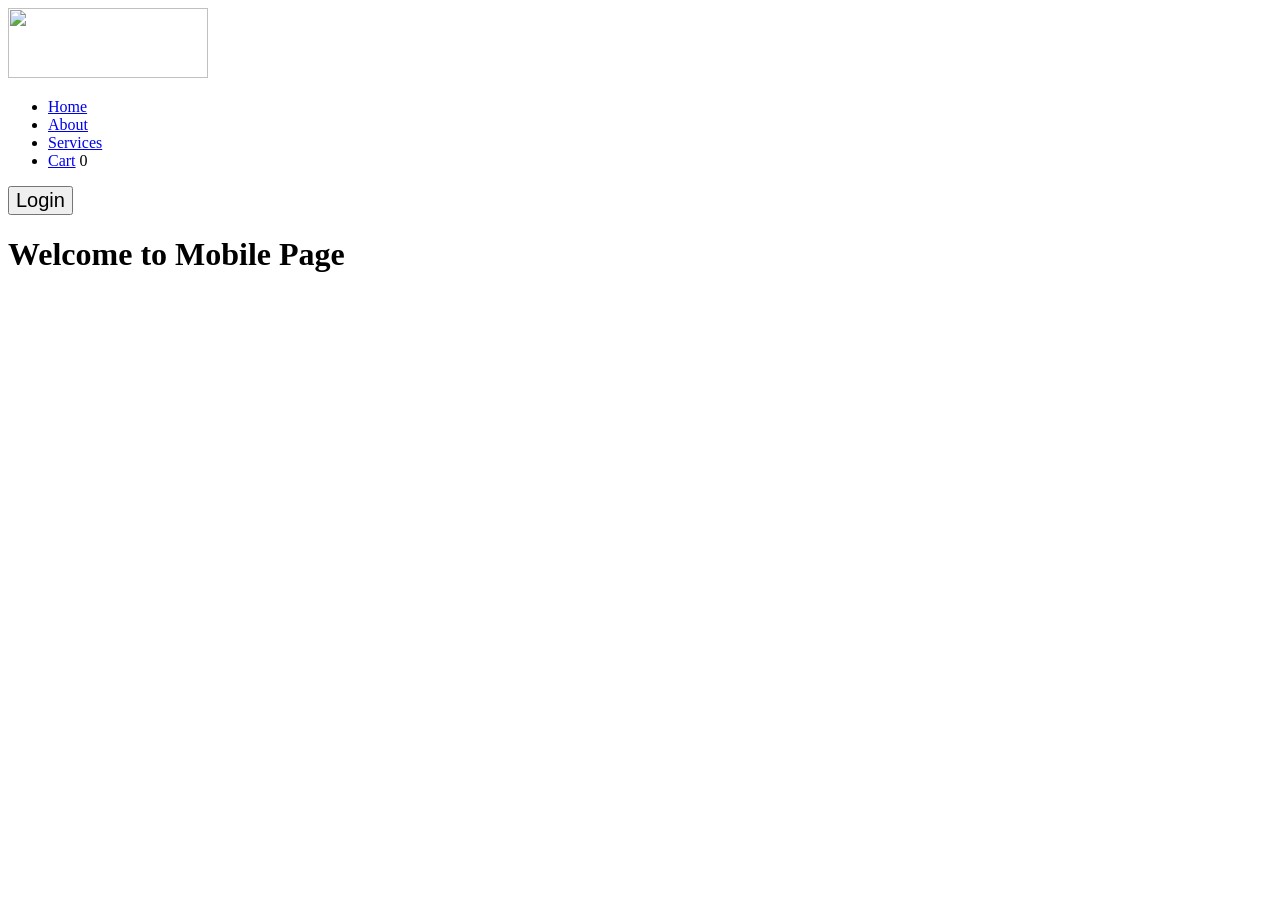
==== index.html @ 779d8d7b "push" ====
<!DOCTYPE html>
<html lang="en">
<head>
    <meta charset="UTF-8">
    <meta name="viewport" content="width=device-width, initial-scale=1.0">
    <title>Home Page</title>
    <link rel="stylesheet" href="../homepage/css/main.css">
    <script src="../homepage/index.js" defer></script>
</head>
<body>
    <div class="navigation_bar">
        <div class="logo"><img src="../homepage/assets/flipkart-logo.png" height="70px" width="200px" style="object-fit: cover;"></div>

        <ul>
            <li><a href="../homepage/index.html">Home</a></li>
            <li><a href="../homepage/About/index.html">About</a></li>
            <li><a href="../homepage/service/index.html">Services</a></li>
            <li class="cart_li"><a href="../homepage/cart/index.html">Cart</a>
                <span>0</span>
            </li>
        </ul>

        <a href="../homepage/login/index.html"><input type="button" value="Login" class="login_button" style="font-size: 20px;"></a>
    </div>

    <h1>Welcome to Mobile Page</h1>

    <div id="api">

    </div>
</body>
</html>
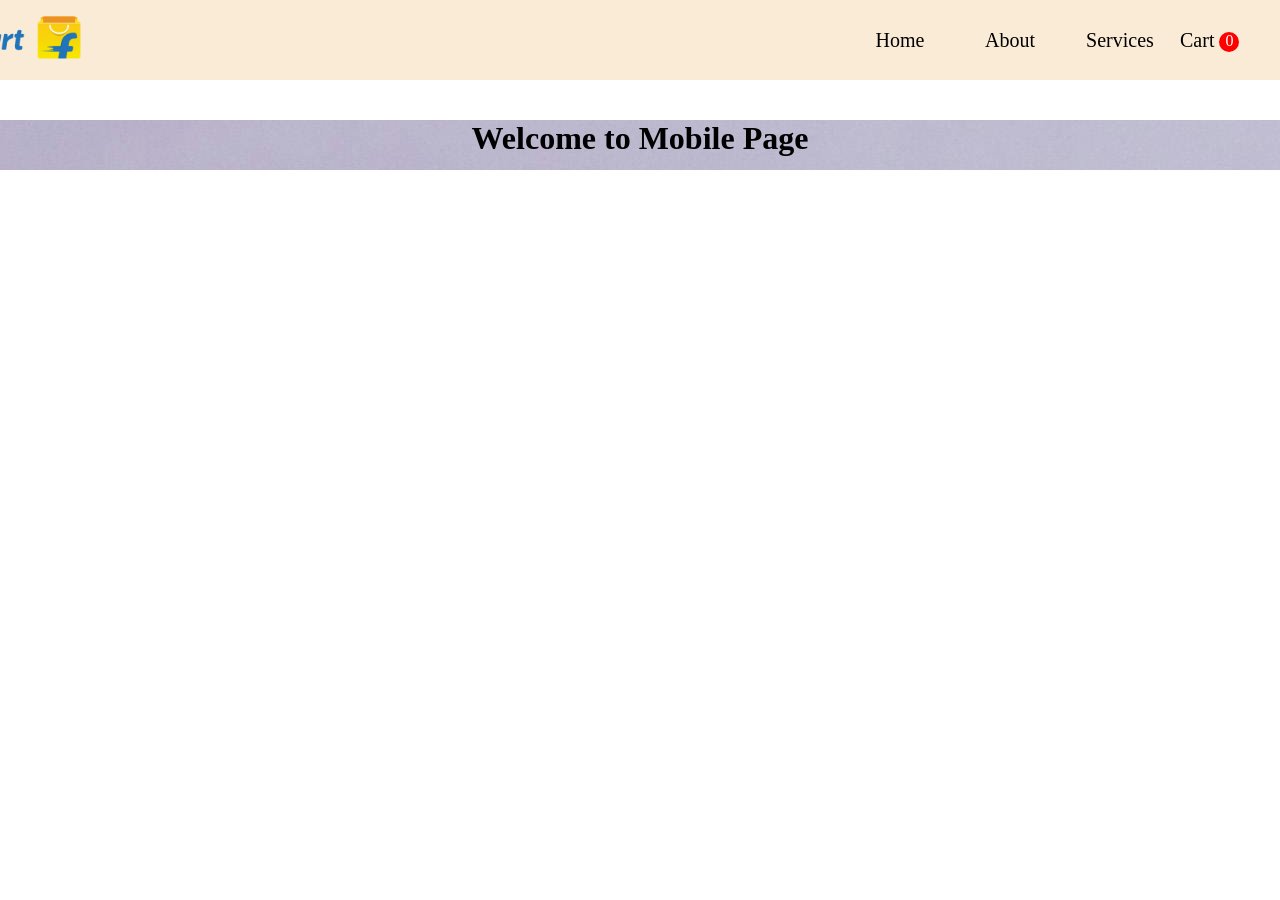
==== commit ba75f1d5: "changes" ====
--- a/index.html
+++ b/index.html
@@ -4,23 +4,23 @@
     <meta charset="UTF-8">
     <meta name="viewport" content="width=device-width, initial-scale=1.0">
     <title>Home Page</title>
-    <link rel="stylesheet" href="../homepage/css/main.css">
-    <script src="../homepage/index.js" defer></script>
+    <link rel="stylesheet" href="./css/main.css">
+    <script src="./index.js" defer></script>
 </head>
 <body>
     <div class="navigation_bar">
-        <div class="logo"><img src="../homepage/assets/flipkart-logo.png" height="70px" width="200px" style="object-fit: cover;"></div>
+        <div class="logo"><img src="./assets/flipkart-logo.png" height="70px" width="200px" style="object-fit: cover;"></div>
 
         <ul>
-            <li><a href="../homepage/index.html">Home</a></li>
-            <li><a href="../homepage/About/index.html">About</a></li>
-            <li><a href="../homepage/service/index.html">Services</a></li>
-            <li class="cart_li"><a href="../homepage/cart/index.html">Cart</a>
+            <li><a href="./index.html">Home</a></li>
+            <li><a href="./About/index.html">About</a></li>
+            <li><a href="./service/index.html">Services</a></li>
+            <li class="cart_li"><a href="./cart/index.html">Cart</a>
                 <span>0</span>
             </li>
         </ul>
 
-        <a href="../homepage/login/index.html"><input type="button" value="Login" class="login_button" style="font-size: 20px;"></a>
+        <a href="./login/index.html"><input type="button" value="Login" class="login_button" style="font-size: 20px;"></a>
     </div>
 
     <h1>Welcome to Mobile Page</h1>
--- a/css/main.css
+++ b/css/main.css
@@ -0,0 +1,136 @@
+*{
+    margin:0;
+    padding: 0;
+    box-sizing: border-box;
+}
+body{
+    display: flex;
+    flex-direction: column;
+}
+.navigation_bar{
+    display:flex;
+    background-color: antiquewhite;
+    height: 80px;
+    width: 100%;
+    justify-content: center;
+    align-items: center;
+    position:fixed;
+    top:0px;
+}
+ul{
+    margin-left:750px;
+    list-style-type: none;
+    display: flex;
+    height: 70px;
+    width: 100%;
+    justify-content: center;
+    align-items: center;
+    gap:10px
+}
+li{
+    font-size: 20px;
+    width:100px;
+    border-radius: 5px;
+    text-align: center;
+}
+ul>li:hover a{
+    color:#943126;
+}
+li a{
+    text-decoration: none;
+    color: black;
+    font-weight: 500;
+}
+.logo img{
+    height:200px;
+    width:200px;
+    object-fit: contain;
+}
+img{
+    height:120px;
+    width:120px;
+    object-fit: contain;
+    transition: height 2s ease;
+}
+#api{
+    display:flex;
+    flex-wrap: wrap;
+    justify-content: center;
+    margin-top:20px;
+    gap:20px;
+    margin-bottom: 50px;
+}
+.pages{
+    height:300px;
+    width:250px;
+    display: flex;
+    flex-direction: column;
+    align-items: center;
+    justify-content: center;
+    gap:10px;
+    margin:20px 0px 0px 5px;
+    background-color: lavender;
+    border-radius: 20px;
+
+}
+.pages img{
+    border-radius: 10px;
+}
+.pages p{
+    padding-left: 10px;
+}
+.pages input{
+    height:40px;
+    width:200px;
+    background-color:rgba(50, 36, 12, 0.151) ;
+}
+.login_button{
+    height:30px;
+    width:100px;
+    border: 0px;
+    font-weight: 500;
+    border-radius: 10px;
+    background-color: antiquewhite;
+}
+.login_button:hover{
+    color: #aeb6bf;
+    cursor: pointer;
+}
+.cart-item{
+    height:400px;
+    width:300px;
+}
+.cart-item{
+    height:400px;
+    width:300px;
+    display: flex;
+    flex-direction: column;
+    align-items: center;
+    justify-content: center;
+    margin-top:20px;
+    background-color: lavender;
+    border-radius: 20px;
+}
+.add-to-cart-btn{
+    border:0px;
+    cursor: pointer;
+}
+span{
+    font-size: 16px;
+    background-color: red;
+    height: 20px;
+    width: 20px;
+    border-radius: 10px;
+    margin-top: 3px;
+    color: white;
+}
+.cart_li{
+    display:flex;
+    gap:5px
+}
+h1{
+    margin-top: 120px;
+    text-align: center;
+    background-image: url(../login/assets/login.jpg);
+    height:50px
+}
